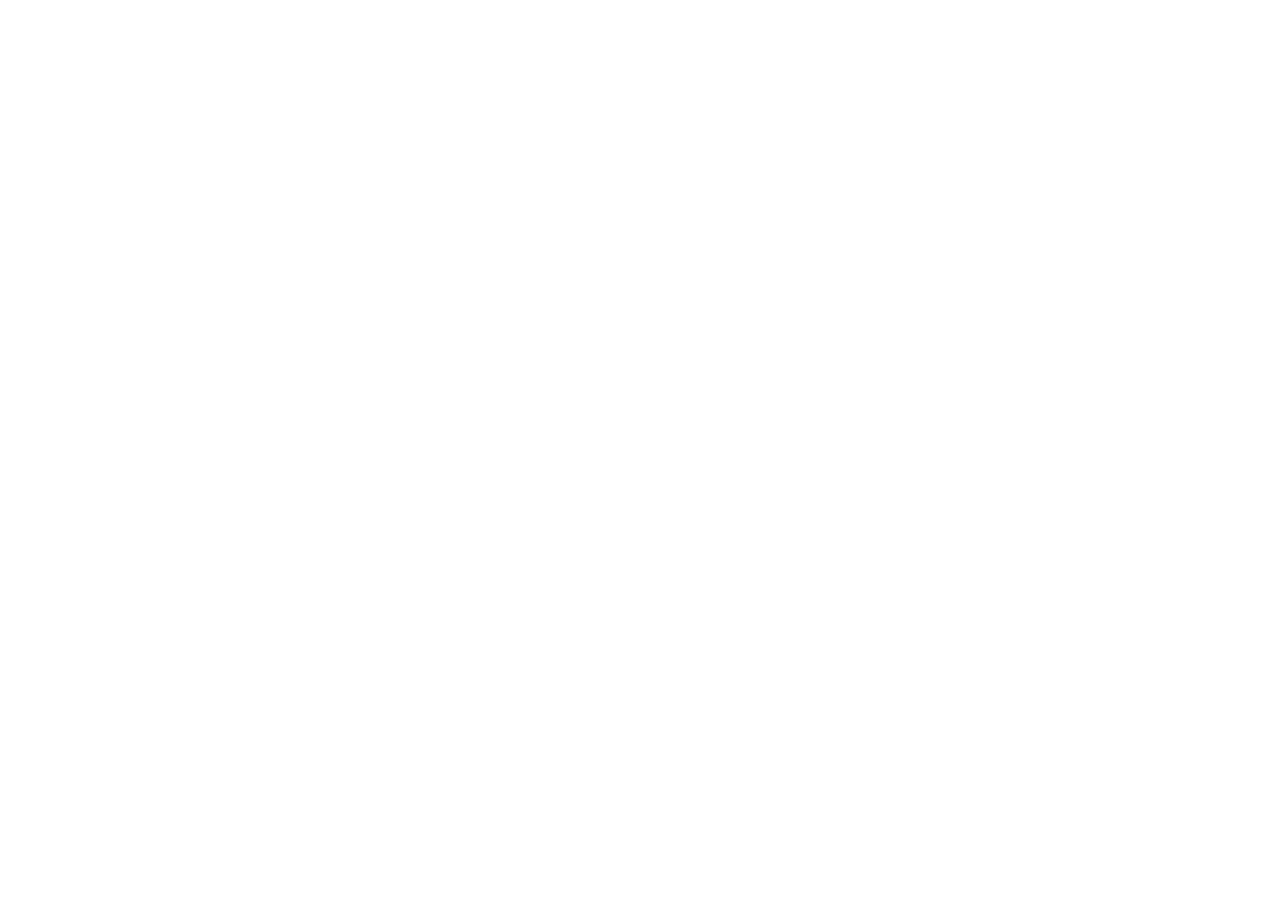
==== index.html @ 999e1026 "Initialize html" ====
<!DOCTYPE html>
<html lang="en">
<head>
    <meta charset="UTF-8">
    <meta http-equiv="X-UA-Compatible" content="IE=edge">
    <meta name="viewport" content="width=device-width, initial-scale=1.0">
    <title>Portofolio-Website</title>
    <link rel="stylesheet" href="styles.css">
</head>
<body>
    
</body>
<script src="website.js"></script>
</html>
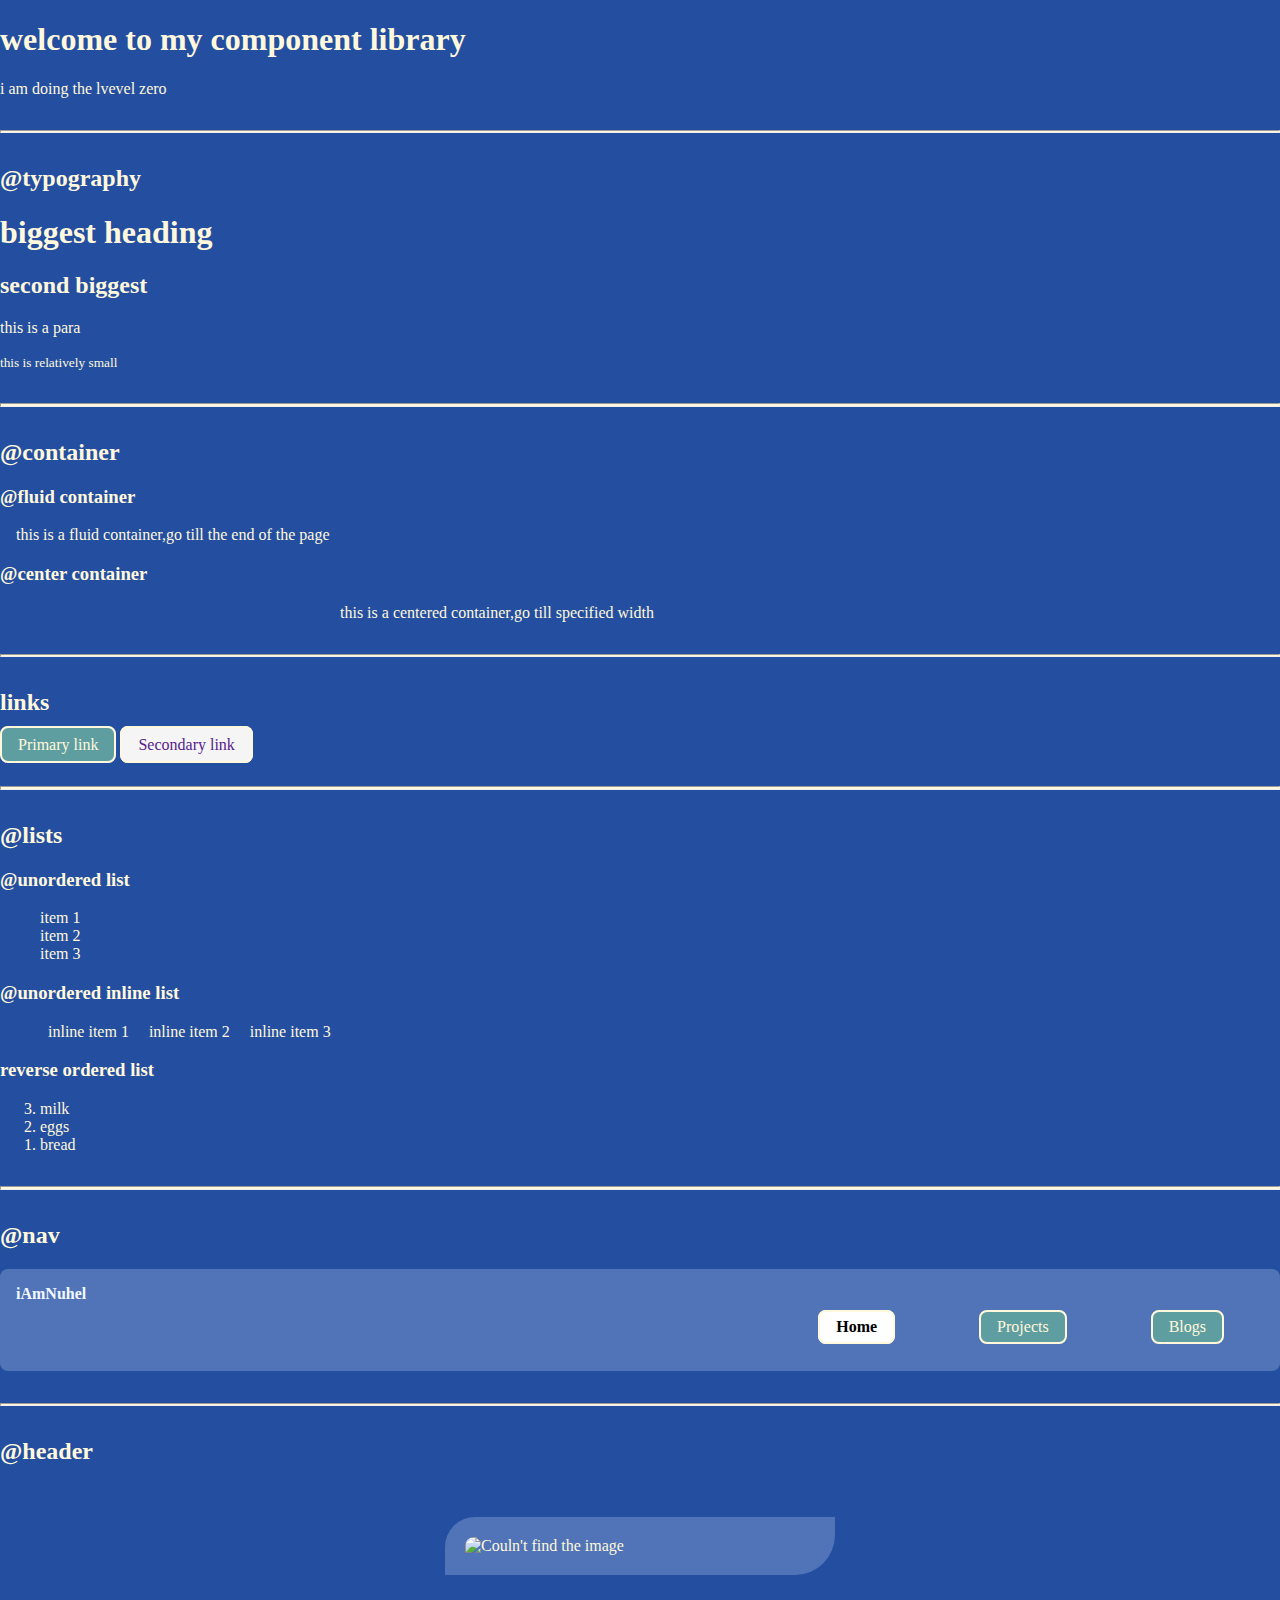
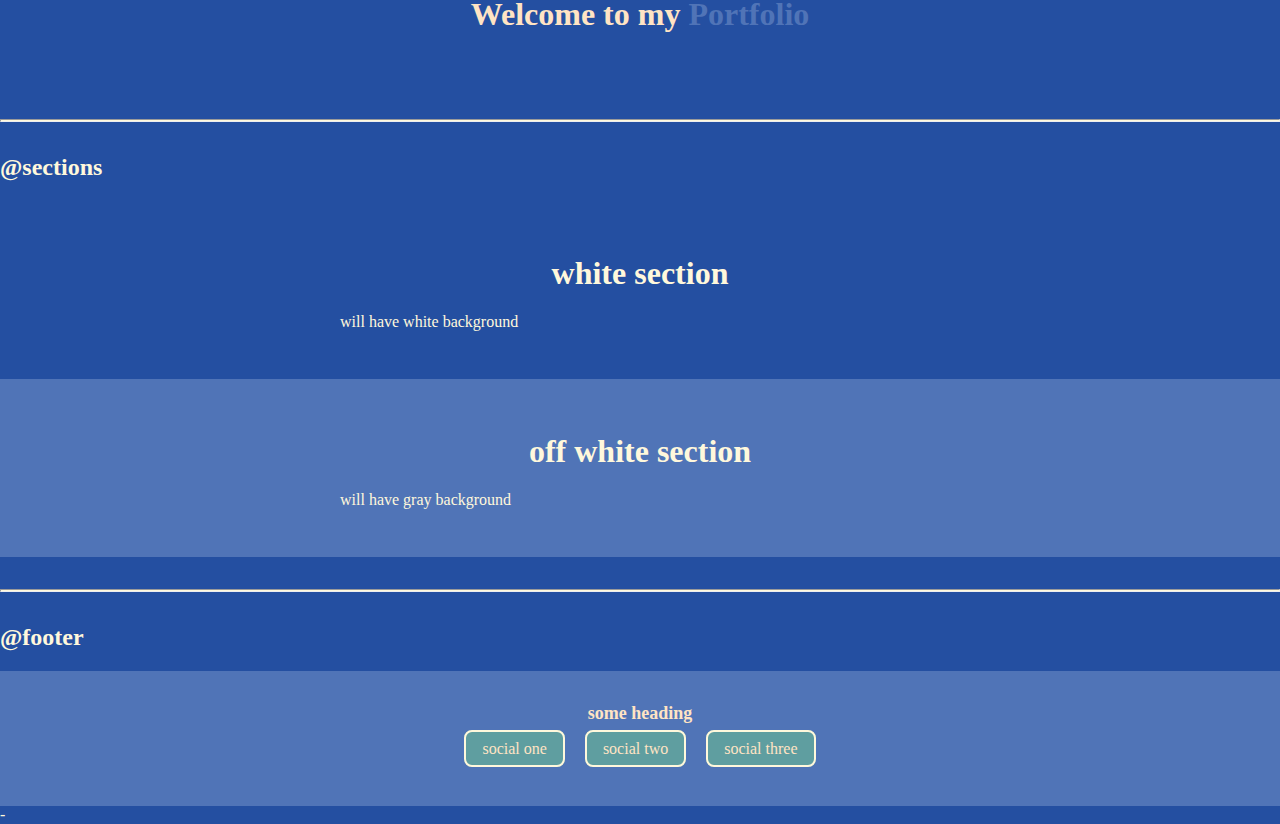
==== commit 9f413170: "Components done" ====
--- a/index.html
+++ b/index.html
@@ -4,11 +4,117 @@
     <meta charset="UTF-8">
     <meta http-equiv="X-UA-Compatible" content="IE=edge">
     <meta name="viewport" content="width=device-width, initial-scale=1.0">
-    <title>Portofolio-Website</title>
+    <title>Component library</title>
     <link rel="stylesheet" href="styles.css">
 </head>
 <body>
+    <h1>welcome to my component library</h1>
+    <p>i am doing the lvevel zero</p>
+
+    <hr>
+
+    <h2>@typography</h2>
+
+    <h1>biggest heading</h1>
+    <h2>second biggest</h2>
+    <p>this is a para</p>
+    <small>this is relatively small</small>
     
+    <hr>
+
+    <h2>@container</h2>
+
+    <h3>@fluid container</h3>
+    <div class="container container-fluid">this is a fluid container,go till the end of the page</div>
+
+    <h3>@center container</h3>
+    <div class="container container-center">this is a centered container,go till specified width</div>
+
+    <hr>
+
+    <h2>links</h2>
+    <a href="" class="link primary-link">Primary link</a>
+    <a href="" class="link secondary-link">Secondary link</a>
+    
+    <hr>
+
+    <h2>@lists</h2>
+    <h3>@unordered list</h3>
+    <ul class = "list-non-bullet">
+        <li>item 1</li>
+        <li>item 2</li>
+        <li>item 3</li>
+    </ul>
+    <h3>@unordered inline list</h3>
+    <ul class="list-non-bullet">
+        <li class="list-item-inline">inline item 1</li>
+        <li class="list-item-inline">inline item 2</li>
+        <li class="list-item-inline">inline item 3</li>
+    </ul>
+    <h3>reverse ordered list</h3>
+    <ol reversed>
+        <li>milk</li>
+        <li>eggs</li>
+        <li>bread</li>
+    </ol>
+
+    <hr>
+
+    <h2>@nav</h2>
+    <nav class="navigation container">
+        <div class="nav-brand">iAmNuhel</div>
+        <ul class="list-non-bullet nav-pills">
+            <li class="list-item-inline">
+                <a class="link link-active" href="">Home</a>
+            </li>
+            <li class="list-item-inline">
+                <a class="link" href="">Projects</a>
+            </li>
+            <li class="list-item-inline">
+                <a class="link" href="">Blogs</a>
+            </li>
+        </ul>
+    </nav>
+
+    <hr>
+
+    <h2>@header</h2>
+    <header class="hero">
+        <img class="hero-img" src="images/Hero.svg" alt="Couln't find the image">
+        <h1 class="hero-heading">Welcome to my <strong>Portfolio</strong></h1>
+    </header>
+
+    <hr>
+
+    <h2>@sections</h2>
+   
+    <section class="section">
+        <div class="container-center">
+            <h1>white section</h1>
+            <p>will have white background</p>
+        </div>
+       
+    </section>
+
+    <section class="section ow">
+        <div class="container-center">
+            <h1>off white section</h1>
+        <p>will have gray background</p>
+        </div>      
+    </section>
+
+    <hr>
+    
+    <h2>@footer</h2>
+    <footer class="footer">
+        <div class="footer-header">some heading</div>
+        <ul class="social-links list-non-bullet">
+            <li class="list-item-inline"><a class="link" href="">social one</a></li>
+            <li class="list-item-inline"><a class="link" href="">social two</a></li>
+            <li class="list-item-inline"><a class="link" href="">social three</a></li>
+        </ul>
+    </footer>
+
 </body>
 <script src="website.js"></script>
-</html>+</html>---- a/styles.css
+++ b/styles.css
@@ -0,0 +1,136 @@
+:root {
+    --primary-color: rgb(36, 79, 161);
+    --secondary-color: rgb(80, 116, 183);
+}
+
+body {
+    background-color: var(--primary-color);
+    color: cornsilk;
+    margin: 0px;
+}
+
+.container {
+    padding: 0rem 1rem;
+}
+
+.container-center {
+    max-width: 600px;
+    margin: auto;
+}
+
+.link {
+    text-decoration: none;
+    padding: 0.5rem 1rem;
+    border-radius: 0.5rem;
+    border: solid 2px cornsilk;
+}
+
+.primary-link {
+    color: cornsilk;
+    background-color: cadetblue;
+}
+
+hr {
+    margin: 2rem 0rem;
+    height: 1.5px;
+    background-color: cornsilk;
+}
+
+.secondary-link {
+    background-color: whitesmoke;
+}
+
+.list-non-bullet {
+    list-style: none;
+}
+
+.list-item-inline {
+    display: inline;
+    padding: 0rem 0.5rem;
+}
+
+.navigation {
+    background-color: var(--secondary-color);
+    height: 70px;
+    padding: 1rem;
+    border-radius: 0.5rem;
+}
+
+.navigation .link {
+    background-color: cadetblue;
+    color: cornsilk;
+    padding-top: 0.4rem;
+    padding-bottom: 0.4rem;
+    margin: 0rem 2rem;
+}
+
+.navigation .nav-brand {
+    font-weight: bold;
+    color: aliceblue;
+}
+
+.nav-pills {
+    text-align: right;
+}
+
+.navigation .link-active {
+    font-weight: bolder;
+    background-color: white;
+    color: black;
+}
+
+.hero {
+    padding: 2rem;
+}
+
+.hero .hero-img {
+    max-width: 350px;
+    display: block;
+    margin: auto;
+    background-color: var(--secondary-color);
+    padding: 20px;
+    border-top-left-radius: 30px;
+    border-bottom-right-radius: 40px;
+}
+
+.hero .hero-heading {
+    color: bisque;
+    text-align: center;
+}
+
+.hero .hero-heading strong {
+    color: var(--secondary-color);
+}
+
+.section {
+    padding: 2rem;
+}
+
+.section h1 {
+    text-align: center;
+}
+
+.ow {
+    background-color: var(--secondary-color);
+}
+
+.footer {
+    background-color: var(--secondary-color);
+    padding: 2rem 1rem;
+    text-align: center;
+}
+
+.footer-header {
+    color: bisque;
+    font-size: large;
+    font-weight: bold;
+}
+
+.footer .link {
+    color: bisque;
+    background-color: cadetblue;
+}
+
+.footer ul {
+    padding-inline-start: 0px;
+}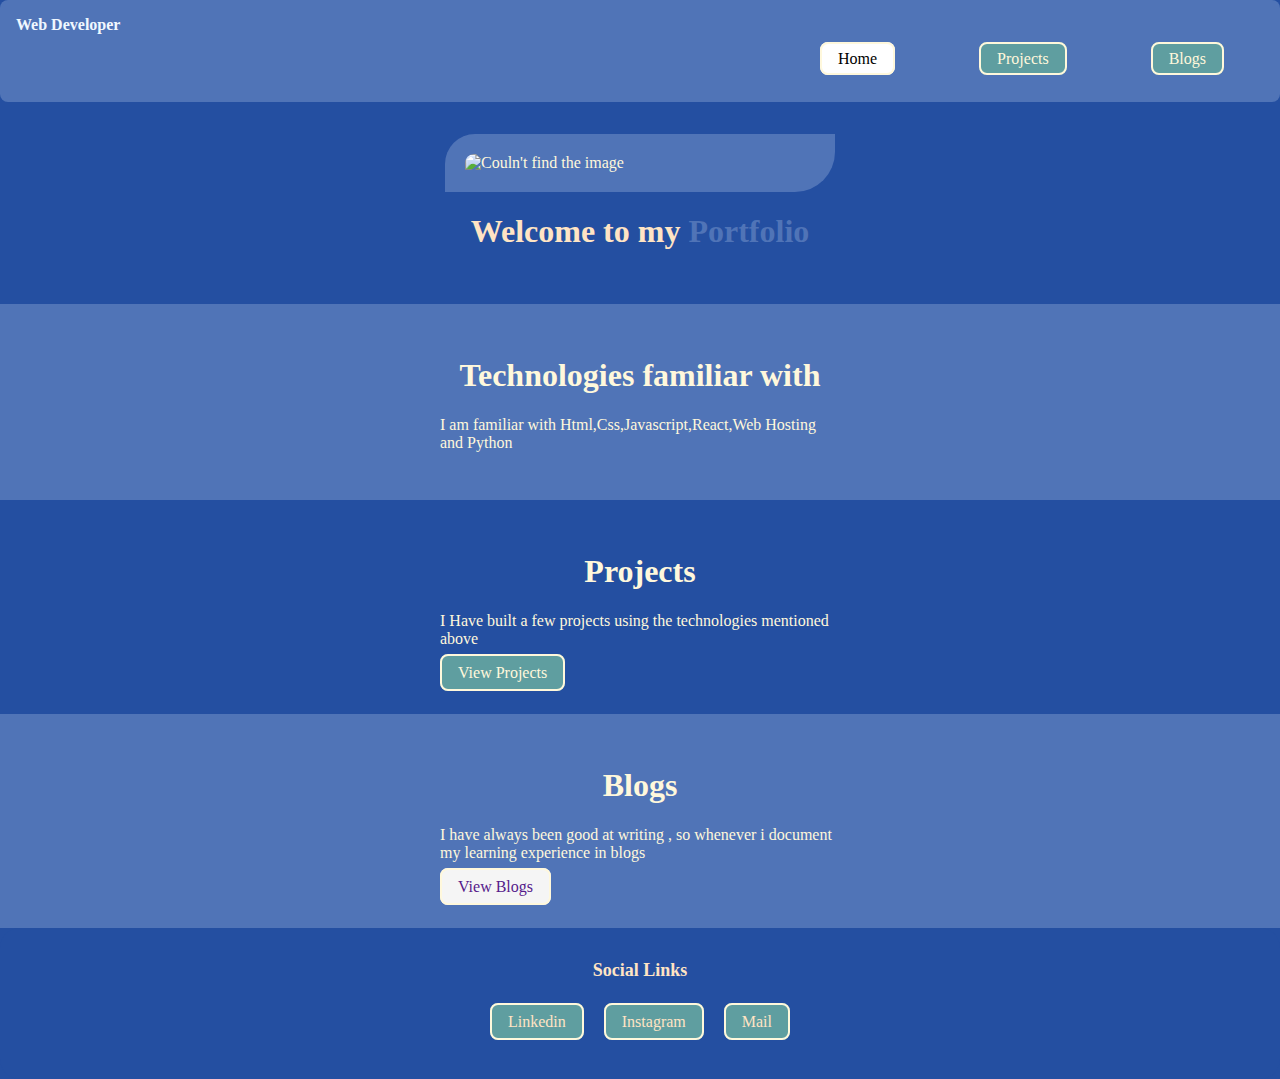
==== commit 6e2fb7ec: "Website beta" ====
--- a/index.html
+++ b/index.html
@@ -4,117 +4,55 @@
     <meta charset="UTF-8">
     <meta http-equiv="X-UA-Compatible" content="IE=edge">
     <meta name="viewport" content="width=device-width, initial-scale=1.0">
-    <title>Component library</title>
+    <title>Home | Portfolio website</title>
     <link rel="stylesheet" href="styles.css">
 </head>
 <body>
-    <h1>welcome to my component library</h1>
-    <p>i am doing the lvevel zero</p>
-
-    <hr>
-
-    <h2>@typography</h2>
-
-    <h1>biggest heading</h1>
-    <h2>second biggest</h2>
-    <p>this is a para</p>
-    <small>this is relatively small</small>
-    
-    <hr>
-
-    <h2>@container</h2>
-
-    <h3>@fluid container</h3>
-    <div class="container container-fluid">this is a fluid container,go till the end of the page</div>
-
-    <h3>@center container</h3>
-    <div class="container container-center">this is a centered container,go till specified width</div>
-
-    <hr>
-
-    <h2>links</h2>
-    <a href="" class="link primary-link">Primary link</a>
-    <a href="" class="link secondary-link">Secondary link</a>
-    
-    <hr>
-
-    <h2>@lists</h2>
-    <h3>@unordered list</h3>
-    <ul class = "list-non-bullet">
-        <li>item 1</li>
-        <li>item 2</li>
-        <li>item 3</li>
-    </ul>
-    <h3>@unordered inline list</h3>
-    <ul class="list-non-bullet">
-        <li class="list-item-inline">inline item 1</li>
-        <li class="list-item-inline">inline item 2</li>
-        <li class="list-item-inline">inline item 3</li>
-    </ul>
-    <h3>reverse ordered list</h3>
-    <ol reversed>
-        <li>milk</li>
-        <li>eggs</li>
-        <li>bread</li>
-    </ol>
-
-    <hr>
-
-    <h2>@nav</h2>
     <nav class="navigation container">
-        <div class="nav-brand">iAmNuhel</div>
+        <div class="nav-brand">Web Developer</div>
         <ul class="list-non-bullet nav-pills">
             <li class="list-item-inline">
                 <a class="link link-active" href="">Home</a>
             </li>
             <li class="list-item-inline">
-                <a class="link" href="">Projects</a>
+                <a class="link" href="/projects.html">Projects</a>
             </li>
             <li class="list-item-inline">
-                <a class="link" href="">Blogs</a>
+                <a class="link" href="/blogs.html">Blogs</a>
             </li>
         </ul>
     </nav>
-
-    <hr>
-
-    <h2>@header</h2>
     <header class="hero">
-        <img class="hero-img" src="images/Hero.svg" alt="Couln't find the image">
+        <img class="hero-img" src="/images/Hero.svg" alt="Couln't find the image">
         <h1 class="hero-heading">Welcome to my <strong>Portfolio</strong></h1>
     </header>
-
-    <hr>
-
-    <h2>@sections</h2>
-   
+    <section class="section ow">
+        <div class="container-center">
+            <h1>Technologies familiar with</h1>
+            <p>I am familiar with Html,Css,Javascript,React,Web Hosting and Python</p>
+        </div>  
+    </section>
     <section class="section">
         <div class="container-center">
-            <h1>white section</h1>
-            <p>will have white background</p>
-        </div>
-       
+            <h1>Projects</h1>
+        <p>I Have built a few projects using the technologies mentioned above</p>
+        <a href="" class="link primary-link">View Projects</a>
+        </div>      
     </section>
-
     <section class="section ow">
         <div class="container-center">
-            <h1>off white section</h1>
-        <p>will have gray background</p>
-        </div>      
+            <h1>Blogs</h1>
+            <p>I have always been good at writing , so whenever i document my learning experience in blogs</p>
+            <a href="" class="link secondary-link">View Blogs</a>
+        </div>  
     </section>
-
-    <hr>
-    
-    <h2>@footer</h2>
     <footer class="footer">
-        <div class="footer-header">some heading</div>
+        <div class="footer-header">Social Links</div>
         <ul class="social-links list-non-bullet">
-            <li class="list-item-inline"><a class="link" href="">social one</a></li>
-            <li class="list-item-inline"><a class="link" href="">social two</a></li>
-            <li class="list-item-inline"><a class="link" href="">social three</a></li>
+            <li class="list-item-inline"><a class="link" href="">Linkedin</a></li>
+            <li class="list-item-inline"><a class="link" href="https://instagram.com/ahmed_nuhel">Instagram</a></li>
+            <li class="list-item-inline"><a class="link" href="">Mail</a></li>
         </ul>
     </footer>
-
 </body>
-<script src="website.js"></script>
-</html>-+</html>--- a/styles.css
+++ b/styles.css
@@ -14,7 +14,7 @@
 }
 
 .container-center {
-    max-width: 600px;
+    max-width: 400px;
     margin: auto;
 }
 
@@ -74,7 +74,6 @@
 }
 
 .navigation .link-active {
-    font-weight: bolder;
     background-color: white;
     color: black;
 }
@@ -115,15 +114,17 @@
 }
 
 .footer {
-    background-color: var(--secondary-color);
+    background-color: var(--primary-color);
     padding: 2rem 1rem;
     text-align: center;
+    border-radius: 20px;
 }
 
 .footer-header {
     color: bisque;
     font-size: large;
     font-weight: bold;
+    padding-bottom: 1rem;
 }
 
 .footer .link {
@@ -133,4 +134,4 @@
 
 .footer ul {
     padding-inline-start: 0px;
-}+}
